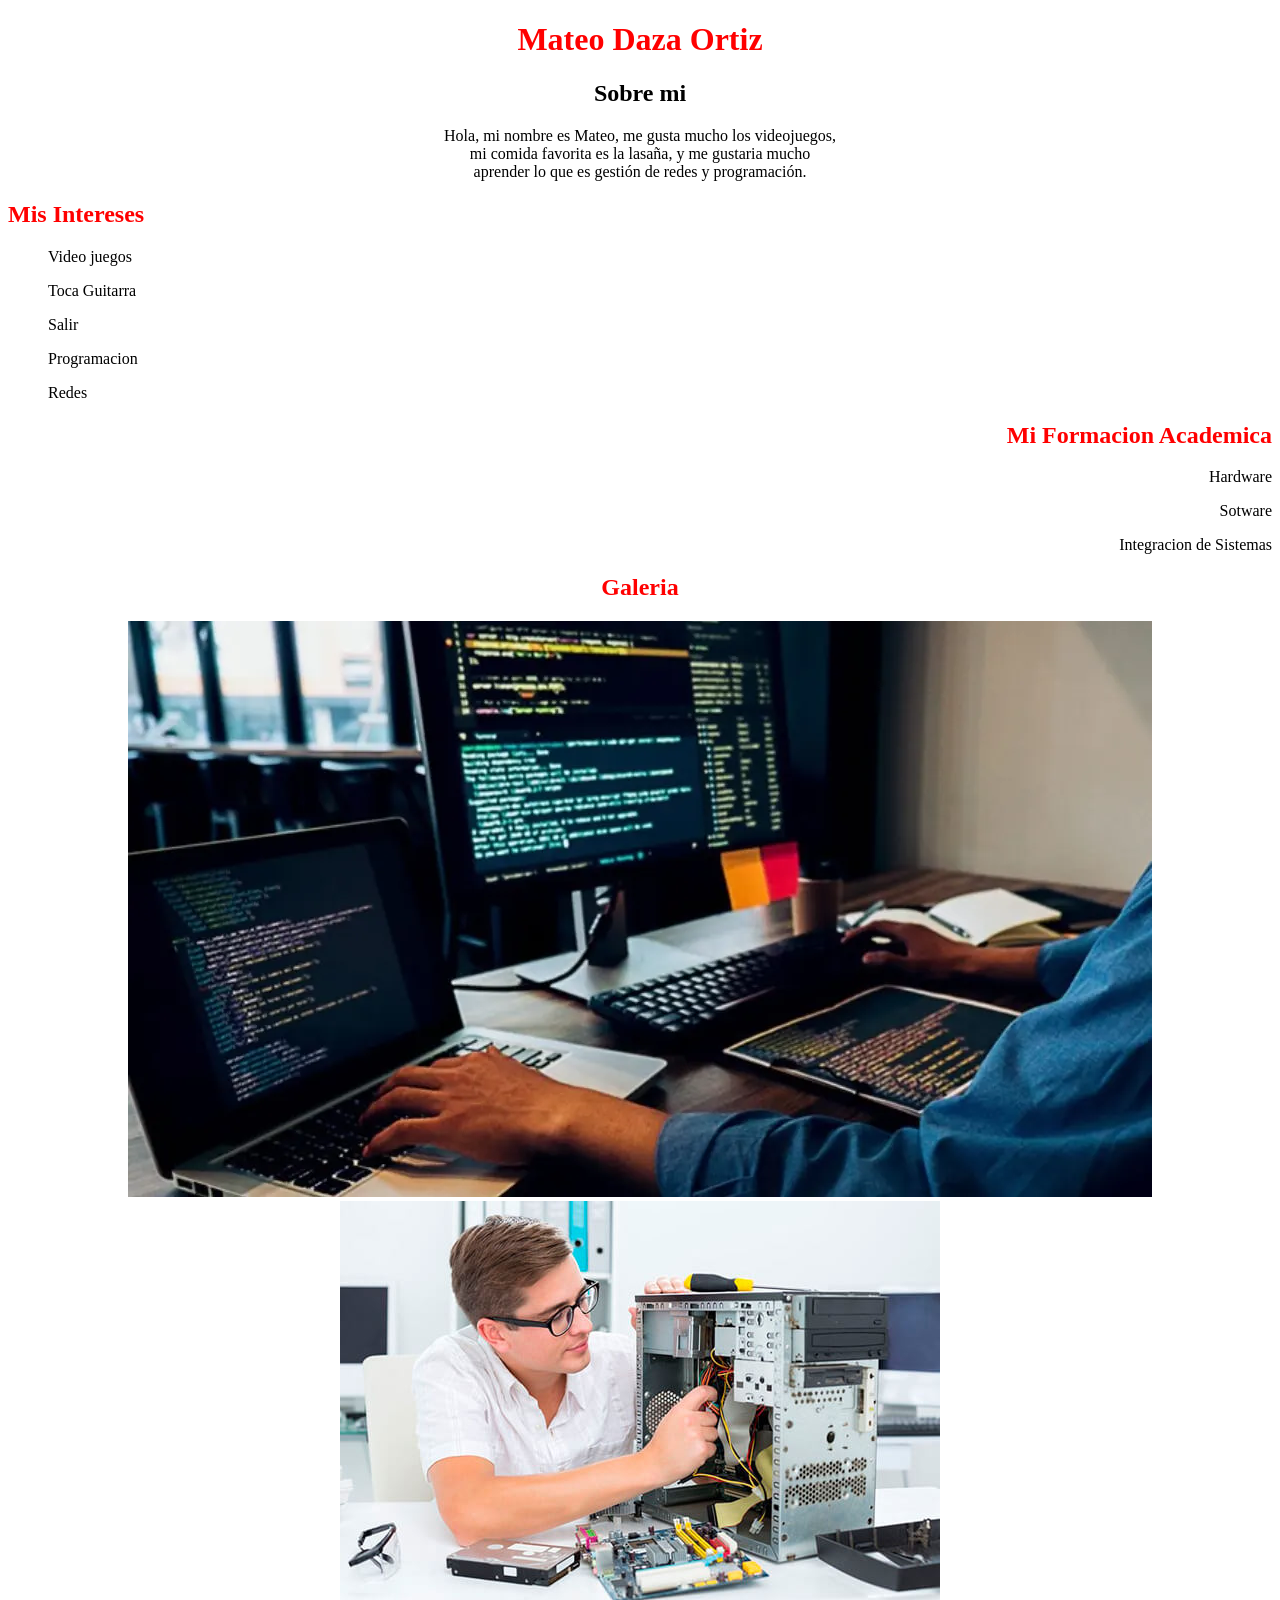
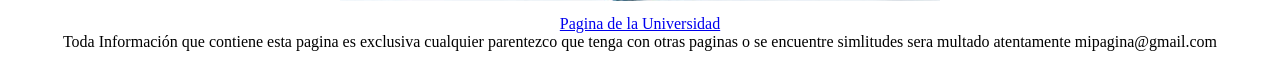
==== Semana_2/Mateo_Daza_410597/index.html @ 2a867ed2 "Perfil_Mateo HTML" ====
<!DOCTYPE html>
<html lang="en">

<head>
    <meta charset="UTF-8">
    <meta name="viewport" content="width=device-width, initial-scale=1.0">
    <title>Mi Perfil</title>
</head>

<body>
    <div style="color: red;text-align: center;">
        <h1>Mateo Daza Ortiz</h1>
    </div>

    <div style="text-align: center;">
        <section>
            <h2>Sobre mi</h2>
        </section>
        <p>Hola, mi nombre es Mateo, me gusta mucho los videojuegos, <br>
             mi comida favorita es la lasaña, y me gustaria mucho <br>
            aprender lo que es gestión de redes y programación.
        </p>
    </div>


    <div style="color: red;">
        <section>
            <h2>Mis Intereses</h2>
        </section>
    </div>



    <ul>Video juegos</ul>
    <ul>Toca Guitarra</ul>
    <ul>Salir</ul>
    <ul>Programacion</ul>
    <ul>Redes</ul>

    </div>

    <div style="color: red; text-align: right;">
        <section>
        <h2>Mi Formacion Academica</h2>
    </section>
    </div>

    <div style="text-align: right;">
    <ol>Hardware</ol>
    <ol>Sotware</ol>
    <ol>Integracion de Sistemas</ol>
    </div>

    <div style="color: red; text-align: center;"><section>
        <h2>Galeria</h2>
    </section>
    </div>

    <div style="text-align: center; margin: 10px;">
    <img src="assets/icons/Programacion web.webp" alt=" Sujeto progrmando">
    <img src="assets/icons/Reparacion.jpg" alt="Sujeto Reparando un computador">

    </div>

    
   <div style="text-align: center;">
    <a href="https://www.unicatolica.edu.co">Pagina de la Universidad</a>

    </div>

  <div style="text-align: center;">
    <footer> Toda Información que contiene esta pagina es exclusiva
             cualquier parentezco que tenga con
            otras paginas o se encuentre simlitudes sera multado atentamente mipagina@gmail.com
    </footer>
    </div>

</body>

</html>
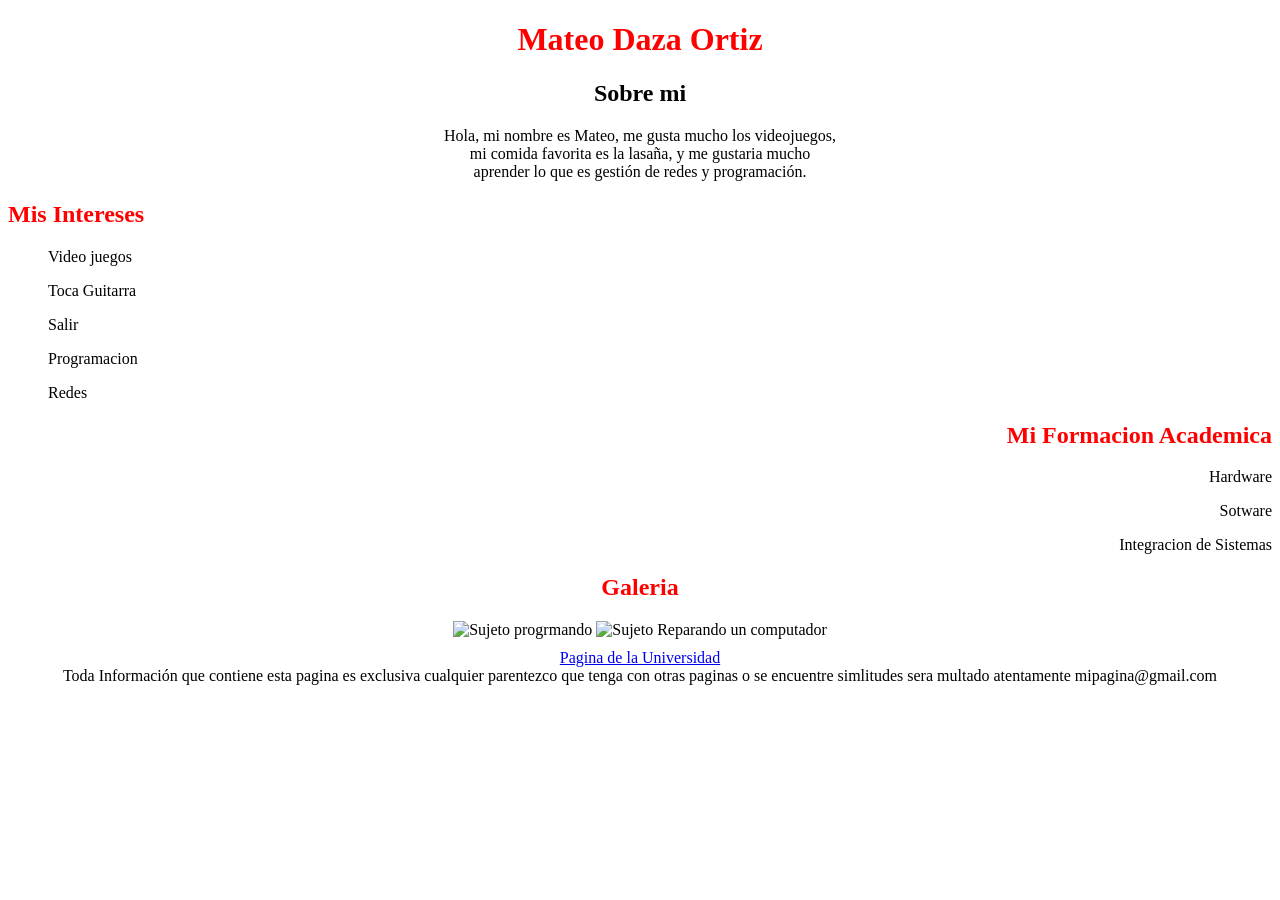
==== commit 54b0a779: "Biografia Esteban" ====
--- a/Semana_2/Mateo_Daza_410597/index.html
+++ b/Semana_2/Mateo_Daza_410597/index.html
@@ -17,7 +17,7 @@
             <h2>Sobre mi</h2>
         </section>
         <p>Hola, mi nombre es Mateo, me gusta mucho los videojuegos, <br>
-             mi comida favorita es la lasaña, y me gustaria mucho <br>
+            mi comida favorita es la lasaña, y me gustaria mucho <br>
             aprender lo que es gestión de redes y programación.
         </p>
     </div>
@@ -63,14 +63,14 @@
     </div>
 
     
-   <div style="text-align: center;">
+    <div style="text-align: center;">
     <a href="https://www.unicatolica.edu.co">Pagina de la Universidad</a>
 
     </div>
 
-  <div style="text-align: center;">
+    <div style="text-align: center;">
     <footer> Toda Información que contiene esta pagina es exclusiva
-             cualquier parentezco que tenga con
+            cualquier parentezco que tenga con
             otras paginas o se encuentre simlitudes sera multado atentamente mipagina@gmail.com
     </footer>
     </div>
